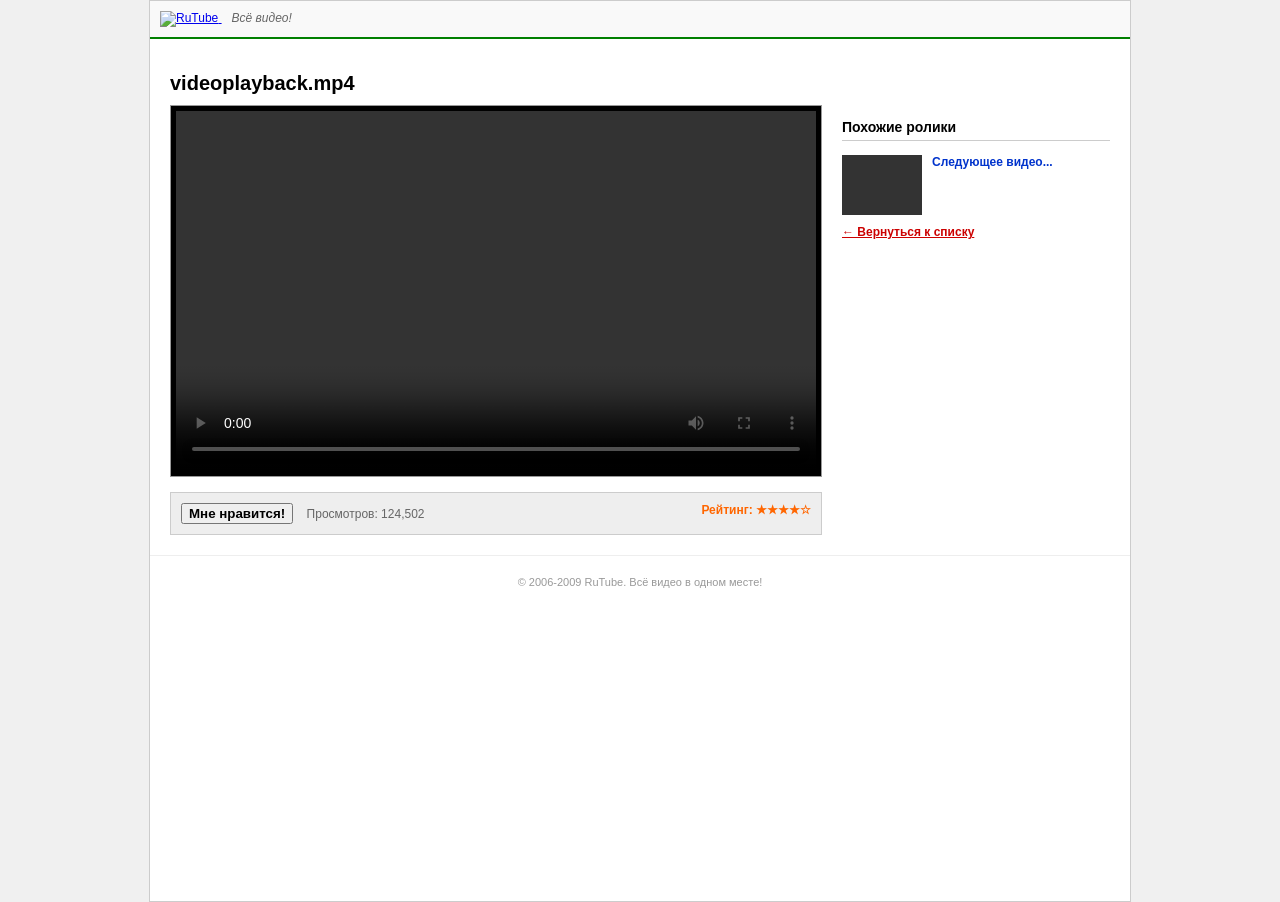
==== videoplayback.htm @ 79a7804d "Create videoplayback.htm" ====
<!DOCTYPE html>
<html lang="ru">
<head>
    <meta charset="UTF-8">
    <link rel="shortcut icon" href="favicon.ico" type="image/x-icon">
    <title>Смотреть: videoplayback :: RuTube</title>
    <link rel="stylesheet" href="style.css">
</head>
<body>
    <div id="wrapper" style="width: 980px; margin: 0 auto; background: #fff; border: 1px solid #ccc; min-height: 100vh;">
        <!-- Шапка (как на главной, но чуть компактнее) -->
        <header style="padding: 10px; border-bottom: 2px solid #008000; background: #f9f9f9;">
            <a href="index.htm">
                <img src="rutube.png" alt="RuTube" style="height: 40px; border: 0;">
            </a>
            <span style="color: #666; font-style: italic; margin-left: 10px;">Всё видео!</span>
        </header>

        <main style="padding: 20px;">
            <!-- Заголовок ролика -->
            <h1 style="font-size: 20px; color: #000; margin-bottom: 10px;">videoplayback.mp4</h1>
            
            <div style="display: flex;">
                <!-- ЛЕВАЯ КОЛОНКА: Плеер -->
                <div style="flex: 1;">
                    <div id="video-container" style="background: #000; padding: 5px; border: 1px solid #999; line-height: 0;">
                        <!-- Тег видео, который подхватит твой файл videoplayback.mp4 -->
                        <video id="mainPlayer" width="640" height="360" controls autoplay style="outline: none;">
                            <source src="videoplayback.mp4" type="video/mp4">
                            Ваш браузер не поддерживает видео.
                        </video>
                    </div>

                    <!-- Блок под плеером: Рейтинг и инфо -->
                    <div style="margin-top: 15px; padding: 10px; background: #eee; border: 1px solid #ccc; display: flex; justify-content: space-between;">
                        <div>
                            <button style="font-weight: bold; cursor: pointer;">Мне нравится!</button>
                            <span style="margin-left: 10px; color: #666;">Просмотров: 124,502</span>
                        </div>
                        <div style="color: #ff6600; font-weight: bold;">Рейтинг: ★★★★☆</div>
                    </div>
                </div>

                <!-- ПРАВАЯ КОЛОНКА: Похожие видео -->
                <aside style="width: 280px; margin-left: 20px;">
                    <h3 style="font-size: 14px; border-bottom: 1px solid #ccc; padding-bottom: 5px;">Похожие ролики</h3>
                    <div style="margin-top: 10px;">
                        <a href="#" style="text-decoration: none; display: flex; margin-bottom: 10px;">
                            <div style="width: 80px; height: 60px; background: #333; flex-shrink: 0;"></div>
                            <div style="margin-left: 10px; font-size: 12px; color: #0033cc; font-weight: bold;">Следующее видео...</div>
                        </a>
                        <a href="index.htm" style="color: #cc0000; font-weight: bold; font-size: 12px;">← Вернуться к списку</a>
                    </div>
                </aside>
            </div>
        </main>

        <footer style="text-align: center; padding: 20px; color: #999; font-size: 11px; border-top: 1px solid #eee;">
            &copy; 2006-2009 RuTube. Всё видео в одном месте!
        </footer>
    </div>
</body>
</html>
---- style.css ----
body {
    background-color: #f0f0f0;
    font-family: Tahoma, Verdana, Arial, sans-serif;
    font-size: 12px;
    margin: 0;
}

#wrapper {
    width: 980px;
    margin: 0 auto;
    background: #fff;
    border: 1px solid #ccc;
}

header {
    padding: 15px;
    background: linear-gradient(to bottom, #ffffff, #e6e6e6);
    border-bottom: 2px solid #008000; /* Зеленая линия под лого */
}

.logo {
    height: 50px;
    vertical-align: middle;
}

.slogan {
    color: #008000;
    font-weight: bold;
    font-style: italic;
    margin-left: 10px;
}

/* Стилизация плеера под Flash */
#flash-player-mock {
    background: #000;
    width: 640px;
    border: 3px solid #666;
}

.video-screen {
    height: 360px;
    display: flex;
    justify-content: center;
    align-items: center;
    position: relative;
}

.play-overlay {
    font-size: 50px;
    color: white;
    opacity: 0.7;
    cursor: pointer;
}

.controls {
    background: #333;
    padding: 10px;
    display: flex;
    align-items: center;
    color: #ccc;
}

.progress-bar {
    flex-grow: 1;
    height: 8px;
    background: #555;
    margin: 0 10px;
    border-radius: 4px;
}

.btn {
    background: #eee;
    border: 1px solid #999;
    cursor: pointer;
}
.top-menu {
    margin: 10px 0;
    font-size: 13px;
    color: #666; /* Цвет разделителей */
}

.top-menu a {
    color: #0033cc; /* Тот самый синий цвет ссылок 2000-х */
    text-decoration: none;
    font-weight: bold;
    padding: 0 5px;
}

.top-menu a:hover {
    text-decoration: underline;
    color: #ff6600; /* Оранжевый при наведении был фишкой RuTube */
}

.logo {
    height: 45px;
    vertical-align: middle;
    border: 0;
}
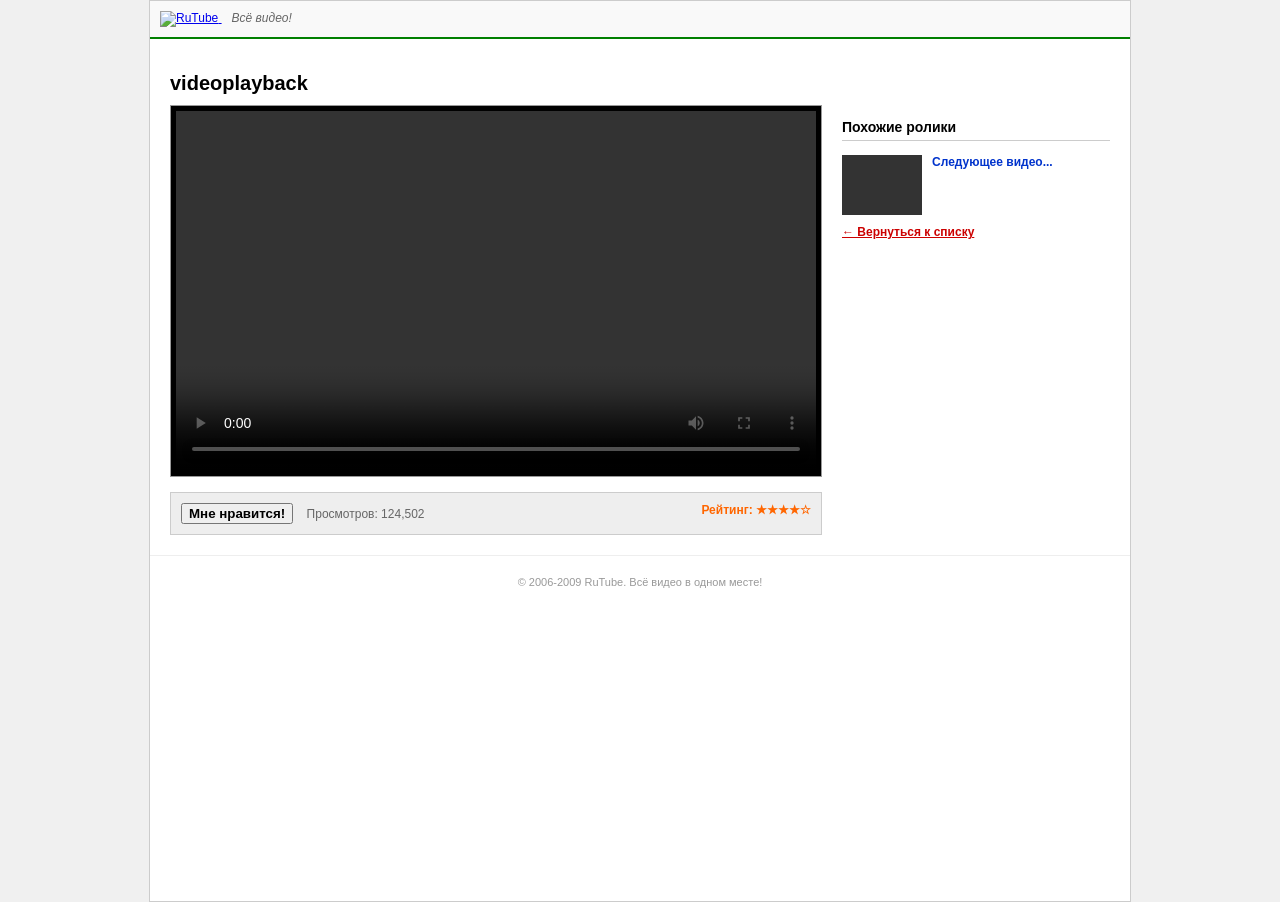
==== commit 47ea94f4: "Update videoplayback.htm" ====
--- a/videoplayback.htm
+++ b/videoplayback.htm
@@ -18,7 +18,7 @@
 
         <main style="padding: 20px;">
             <!-- Заголовок ролика -->
-            <h1 style="font-size: 20px; color: #000; margin-bottom: 10px;">videoplayback.mp4</h1>
+            <h1 style="font-size: 20px; color: #000; margin-bottom: 10px;">videoplayback</h1>
             
             <div style="display: flex;">
                 <!-- ЛЕВАЯ КОЛОНКА: Плеер -->
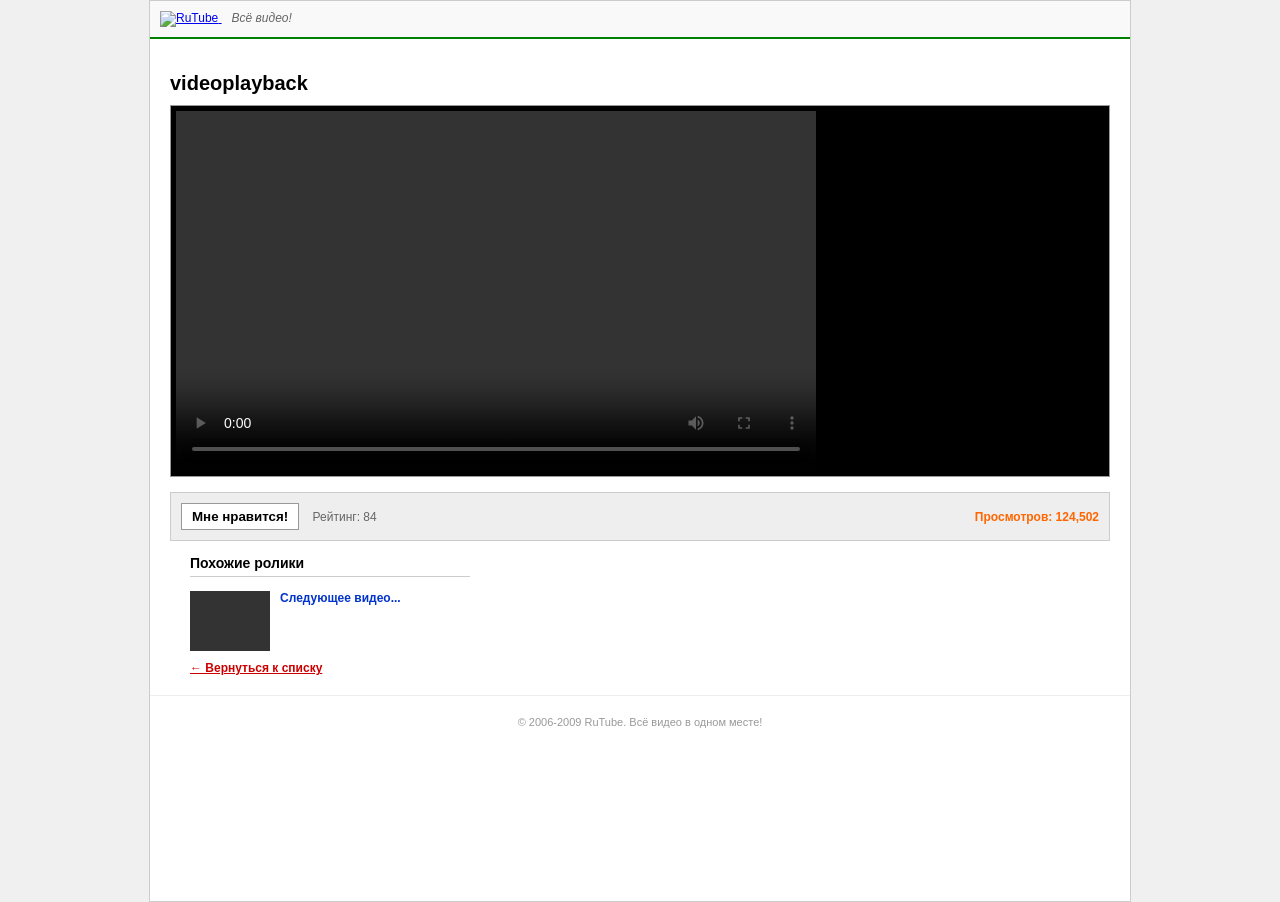
==== commit b9aea587: "Update videoplayback.htm" ====
--- a/videoplayback.htm
+++ b/videoplayback.htm
@@ -32,14 +32,19 @@
                     </div>
 
                     <!-- Блок под плеером: Рейтинг и инфо -->
-                    <div style="margin-top: 15px; padding: 10px; background: #eee; border: 1px solid #ccc; display: flex; justify-content: space-between;">
-                        <div>
-                            <button style="font-weight: bold; cursor: pointer;">Мне нравится!</button>
-                            <span style="margin-left: 10px; color: #666;">Просмотров: 124,502</span>
-                        </div>
-                        <div style="color: #ff6600; font-weight: bold;">Рейтинг: ★★★★☆</div>
-                    </div>
-                </div>
+                    <div style="margin-top: 15px; padding: 10px; background: #eee; border: 1px solid #ccc; display: flex; justify-content: space-between; align-items: center;">
+    <div>
+        <!-- Кнопка с ID для скрипта -->
+        <button id="likeBtn" style="font-weight: bold; cursor: pointer; padding: 5px 10px; background: #fff; border: 1px solid #999;">
+            Мне нравится!
+        </button>
+        <span style="margin-left: 10px; color: #666;">
+            Рейтинг: <span id="likeCount">84</span>
+        </span>
+    </div>
+    <div style="color: #ff6600; font-weight: bold;">Просмотров: 124,502</div>
+</div>
+
 
                 <!-- ПРАВАЯ КОЛОНКА: Похожие видео -->
                 <aside style="width: 280px; margin-left: 20px;">
